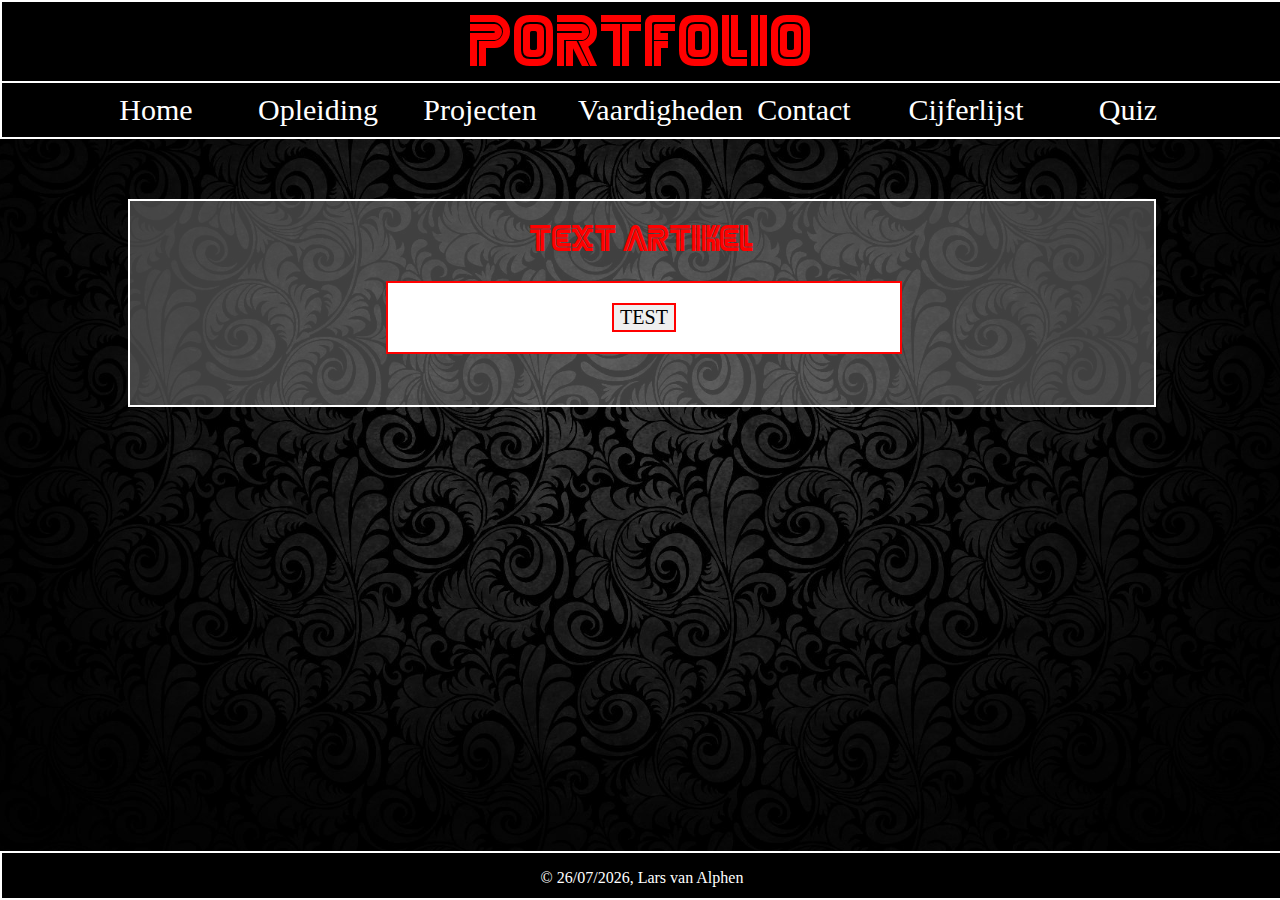
==== Home/Index.html @ 3e8b6c4a "van alles en nogwa" ====
﻿<!--
Opdracht:       Portfolio
Auteur:         Lars van Alphen
Aanmaakdatum:   startdatum + tijd>
Bestandsnaam:   Index.html
-->
<!DOCTYPE HTML>
<html>
    <head>
        <title>
            Portfolio
        </title>
        <meta name="description" content="Portfolio website">
        <meta name="keywords" content="Lars van Alphen, portfolio">
        <!--Declareren van de tekenreeks-->
        <meta charset="UTF-8">
        <link href="../CSS/StyleSheet.css" rel="stylesheet" type="text/css">
        <script src="../Js/jquery-3.1.1.js"></script>
        <script src="../Js/Script.js"></script>
    </head>
    <body>
        <!--Menu-->
        <header>
            <!--Hoofdtitel-->
            <h1>Portfolio</h1>
            <!--Navigatie bar-->
            <nav>
                <ul id="menu">
                    <li><a href="../Home/Index.html">Home</a></li>
                    <li><a href="../Opleiding/Opleiding.html">Opleiding</a></li>
                    <li><a href="../Project/Project.html">Projecten</a></li>
                    <li><a href="../Vaardigheden/Vaardigheden.html">Vaardigheden</a></li>
                    <li><a href="../Contact/Contact.php">Contact</a></li>
                    <li><a href="../Cijferlijst/Inlog.php">Cijferlijst</a></li>
                    <li><a href="../Quiz/Quiz.html">Quiz</a></li>
                </ul>
            </nav>
        </header>
        <!--Content-->
        <section id="ruimte">
            <article id="content">
                <h2>Text artikel</h2>
                <form method="post" action="Mail.php">
                    <input type="submit" value="TEST">
                </form>
            </article>
        </section>
        <!--Footer-->
        <footer>
            <p>&#169 <script>writeDate();</script>, Lars van Alphen</p>
        </footer>
    </body>
</html>
---- CSS/StyleSheet.css ----
/*custom font ingeladen*/
@font-face {
    font-family: "MrRobot";
    src: url("../Fonts/MrRobot.ttf");
    font-weight:900;
}
@font-face
{
    font-family: "BitMap";
    src: url("../Fonts/BitMap.ttf");
}

body{
    margin: 0px;
    padding: 0px;
}
/*Achtergrond instellingen*/
body {
    background-image: url("../Img/background-pattern.jpg");
    background-position: center;
    background-repeat: no-repeat;
    background-size: cover;
    background-attachment: fixed;
}

*{
    border-collapse: collapse;
    font-family: 'Times New Roman';
}
/*Test tot en met
header{
    background-color: cyan;
}
nav{
    background-color: Pink;
}
section{
    background-color: red;
}
article{
    background-color: white;
}
footer{
    background-color: green;
}
Hier*/

/*Header*/
header{
    z-index: 1;
    top: 0%;
    position: fixed;
    width: 100%;
    height: 15%;
    background-color: black;
    border: 2px solid white;
}
/*Titel*/
header h1{
    visibility: visible;
    z-index: 2;
    position: absolute;
    font-size: 60px;
    font-family: "MrRobot";
    color: red;
    width: 100%;
    text-align: center;
    margin: 1% 0;
}
/*Navigatie bar*/
header nav{
    z-index: 3;
    position: absolute;
    bottom: 0%;
    width: 100%;
    border-top: 2px solid white;
}
header nav ul{
    height: 100%;
    -webkit-padding-start: 0px;
    margin: 0% 0%;
    text-align: center;
}
header nav ul li{
    display: inline-block;
    width: 10%;
    margin: 10px 15px;
}
header nav ul li a{
    font-size: 30px;
    text-decoration: none; 
    color: White;
}
header nav ul li a:hover{
    font-family: 'MrRobot';
    background-color: black;
    color: red;
    margin: auto;
    text-align: center;
}
/*Positioneren middenstuk*/
section{
    z-index: 0;
    width: 100%;
    position: absolute;
    min-height: 80%;
    height: auto;
    top: 15%;
    margin-bottom: 1%;
}
/*Article aanpassen en centreren*/
section article{
    z-index: 1;
    position: relative;
    background-color: rgba(128, 128, 128, 0.50);
    border: 2px solid white;
    margin-top: 5%;
    margin-bottom: 5%;
}
/*Voor de paginas die meerde artikelen hebben worden ze om en om gepositioneerd*/
section article:nth-child(odd){
    float: left;
    width: 40%;
    max-width: 40%;
    left: calc(20% / 3);
    margin-right: calc(20% / 3);
}
section article:nth-child(even){
    float: right;
    width: 40%;
    max-width: 40%;
    right: calc(20% / 3);
    margin-left: calc(20% / 3);
}
/*Aanpassen content*/
section #content{
    float: none;
    left: initial;
    width: 80%;
    max-width: 80%;
    margin-left: 10%;
    margin-right: 10%;
}
/*header article aanpassen*/
section article h2{
    font-family: MrRobot;
    font-size: 30px;
    text-align: center;
    color: red;
    font-weight:100;
}
/*tekst in de article aanpasen*/
section article p{  
    font-size: 20px;
    text-align: center;
    color: white;
    width: 100%;
}
/*Formulier aanpassen*/
section article form{
    z-index: 2;
    background-color: white;
    border: 2px solid red;
    width: 50%;
    margin: auto 25% 5% 25%;
    text-align: center;
    font-size: 20px;
}
section article form p {
        color: black;
}
/*Label forms*/
form label{
    margin: 20px 20px;
    width: auto; 
}
/*Text/klik velden*/
form input,form select, form textarea{
    margin: 20px 20px;
    border: 2px solid red;
    font-size: 20px;
}
/*Input wijziging bij focus*/
form input:focus,form select,form textarea{
    background-color: black;
    color: white;
    font-family: BitMap;
}
/*Fontgrootte button en submit*/
#button,#submit{
   font-size: 20px;
}
/*Fontgrootte eindscore*/
#endScore{
    font-size: 50px;
}
/*Contact formulier bericht*/
#Message{
    width: 80%;
    overflow: auto;
}
/*Opmaak Cijferlijst*/
#Cijferlijst, #Cijferlijst tr th,#Cijferlijst tr td{
    border: 2px solid red;
    border-collapse: collapse;
    text-align: center;
    font-family: BitMap;
}
/*Om en om cijferlijst aanpassen*/
#Cijferlijst tr:nth-child(odd){
    background-color: black;
}
/*Font grootte lijst titels*/
.periodeHeader{
    font-size: 30px;
}
/*Breedte Cijferlijst instellen*/
#Cijferlijst tr td:nth-child(2){
    width: 50%;
}
/*Cijferlijst positioneren*/
#Cijferlijst{
    width: 100%;
    height: 100%;
    color: white;
}
/*Opmaak Footer*/
footer{
    z-index: 0;
    position: fixed;
    bottom: 0px;
    width: 100%;
    height: 5%;
    background-color: black;
    border: 2px solid white;
}
footer p{
    position: absolute;
    width: 100%;
    text-align: center;
    color: white;
}
/*Jquery wijzigngen*/
@media screen and (max-width: 800px)
{
    header nav 
    {
        width: 100%;
        height: 100%;
        background-color: black;
    }
    li
    {
    display: inline-block;
    width: 100%;
    height: 50px;
    margin: 0px 0px;
    }
    section article
    {
    width: 100%;
    height: 100%;
    margin: 0% 0%;
    }
}
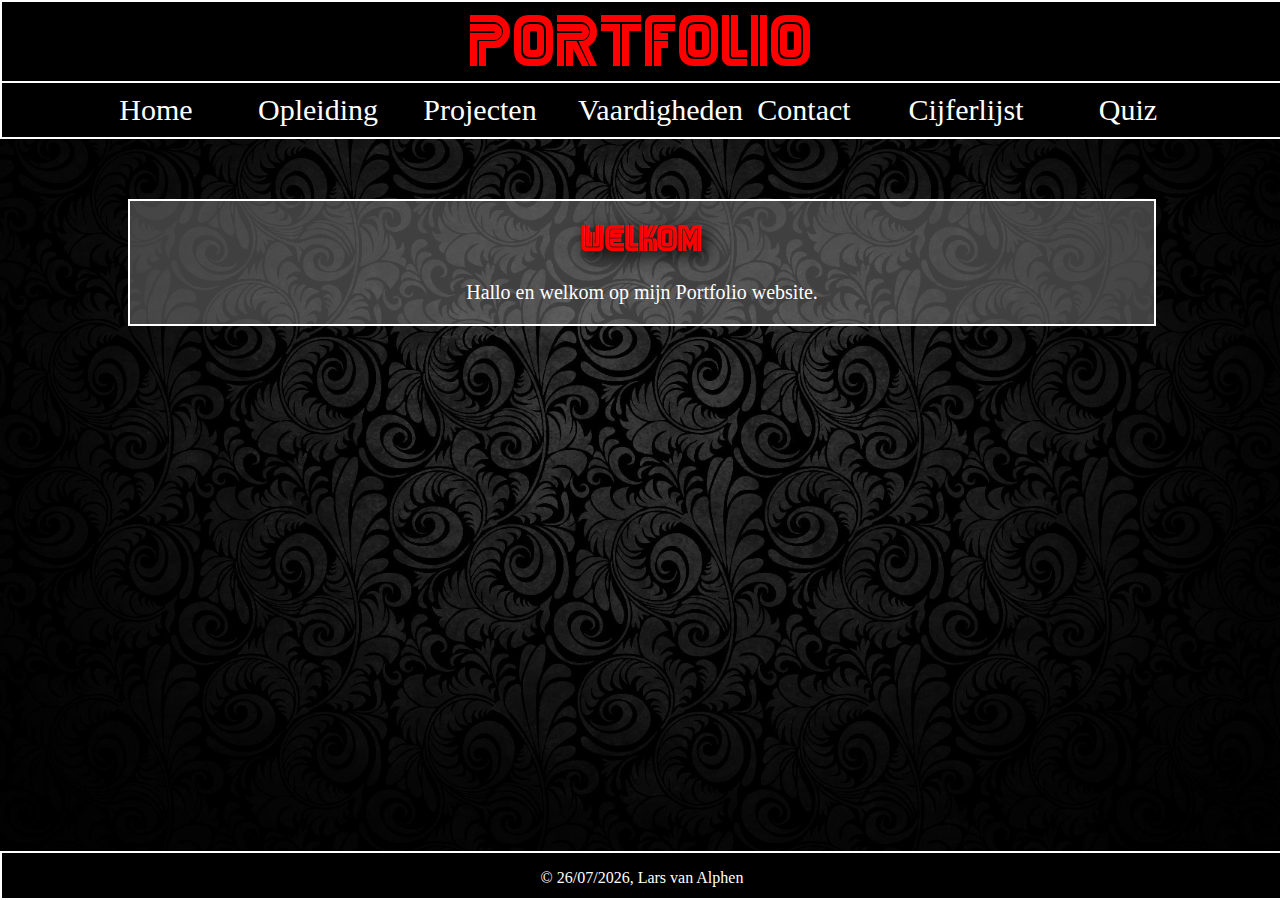
==== commit 9604cce9: "Laatste aanpassingen" ====
--- a/Home/Index.html
+++ b/Home/Index.html
@@ -39,10 +39,8 @@
         <!--Content-->
         <section id="ruimte">
             <article id="content">
-                <h2>Text artikel</h2>
-                <form method="post" action="Mail.php">
-                    <input type="submit" value="TEST">
-                </form>
+                <h2>Welkom</h2>
+                <p>Hallo en welkom op mijn Portfolio website.</p>
             </article>
         </section>
         <!--Footer-->
--- a/CSS/StyleSheet.css
+++ b/CSS/StyleSheet.css
@@ -9,7 +9,6 @@
     font-family: "BitMap";
     src: url("../Fonts/BitMap.ttf");
 }
-
 body{
     margin: 0px;
     padding: 0px;
@@ -67,6 +66,9 @@
     text-align: center;
     margin: 1% 0;
 }
+header h1:hover{
+    text-shadow: 1px 1px 15px white;
+}
 /*Navigatie bar*/
 header nav{
     z-index: 3;
@@ -91,12 +93,13 @@
     text-decoration: none; 
     color: White;
 }
-header nav ul li a:hover{
+header nav ul li a:hover {
     font-family: 'MrRobot';
     background-color: black;
     color: red;
     margin: auto;
     text-align: center;
+    text-shadow: 1px 1px 15px white;
 }
 /*Positioneren middenstuk*/
 section{
@@ -147,7 +150,7 @@
     font-size: 30px;
     text-align: center;
     color: red;
-    font-weight:100;
+    text-shadow:5px 5px 15px black;
 }
 /*tekst in de article aanpasen*/
 section article p{  
@@ -155,6 +158,39 @@
     text-align: center;
     color: white;
     width: 100%;
+}
+section article ul{
+    font-size: 20px;
+    list-style:upper-roman;
+}
+section article ul li{
+    font-size: 20px;
+    color: white;
+}
+hr{
+    border: 2px solid red;
+}
+section article a {
+        color: white;
+        font-size: 18px;
+        text-decoration: none;
+        text-align: center;
+}
+section article a:hover{
+    font-family: BitMap;
+}
+/*Foto's article*/
+section article figure img {
+    margin: 10px 10px;
+    max-width: 50%;
+    max-height: 50%;
+    margin: auto 25%;
+    border: 2px solid red;
+}
+section article figure figcaption{
+    font-size: 15px;
+    color: white;
+    text-align: center;
 }
 /*Formulier aanpassen*/
 section article form{
